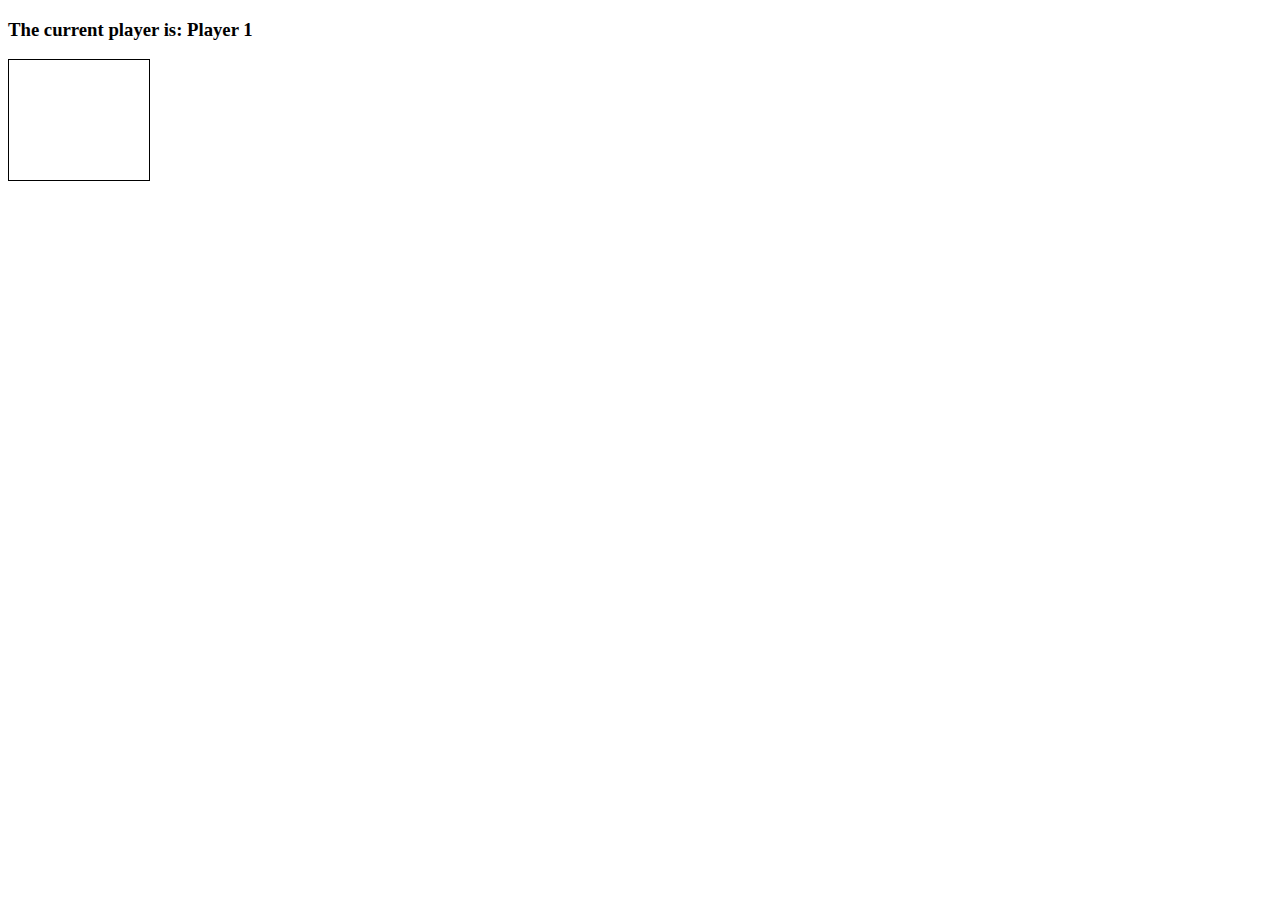
==== Game6 - Connect Four/index.html @ 70c4a039 "Add files via upload" ====
<!DOCTYPE html>
<html lang="en">
    <head>
        <meta charset="utf-8">
        <meta name="viewport" content="width=device-width, initial-scale=1">
        <meta name="author" content="Paweł Świercz">
        <meta name="description" content="Paweł Świercz">
        <title>Connect Four</title>
        <link rel="stylesheet" href="styles.css">
        <script src="app.js" charset="utf-8"></script>
    </head>
    <body>

        <h3>The current player is: Player <span id="current-player">1</span></h3>
        <h3 id="result"></h3>

        <div class="grid">
            <!-- 1ST ROW -->
            <div></div>
            <div></div>
            <div></div>
            <div></div>
            <div></div>
            <div></div>
            <div></div>

            <!-- 2ND ROW -->
            <div></div>
            <div></div>
            <div></div>
            <div></div>
            <div></div>
            <div></div>
            <div></div>

            <!-- 3RD ROW -->
            <div></div>
            <div></div>
            <div></div>
            <div></div>
            <div></div>
            <div></div>
            <div></div>

            <!-- 4TH ROW -->
            <div></div>
            <div></div>
            <div></div>
            <div></div>
            <div></div>
            <div></div>
            <div></div>

            <!-- 5TH ROW -->
            <div></div>
            <div></div>
            <div></div>
            <div></div>
            <div></div>
            <div></div>
            <div></div>

            <!-- 6TH ROW -->
            <div></div>
            <div></div>
            <div></div>
            <div></div>
            <div></div>
            <div></div>
            <div></div>

            <!-- 7TH ROW -->
            <div class="taken"></div>
            <div class="taken"></div>
            <div class="taken"></div>
            <div class="taken"></div>
            <div class="taken"></div>
            <div class="taken"></div>
            <div class="taken"></div>
        </div>

    </body>
</html>
---- Game6 - Connect Four/styles.css ----
.grid {
    border: 1px solid black;
    height: 120px;
    width: 140px;
    display: flex;
    flex-wrap: wrap;
}

.grid div {
    height: 20px;
    width: 20px;
}

.player-one {
    background-color: red;
    border-radius: 10px;
}

.player-two {
    background-color: blue;
    border-radius: 10px;
}
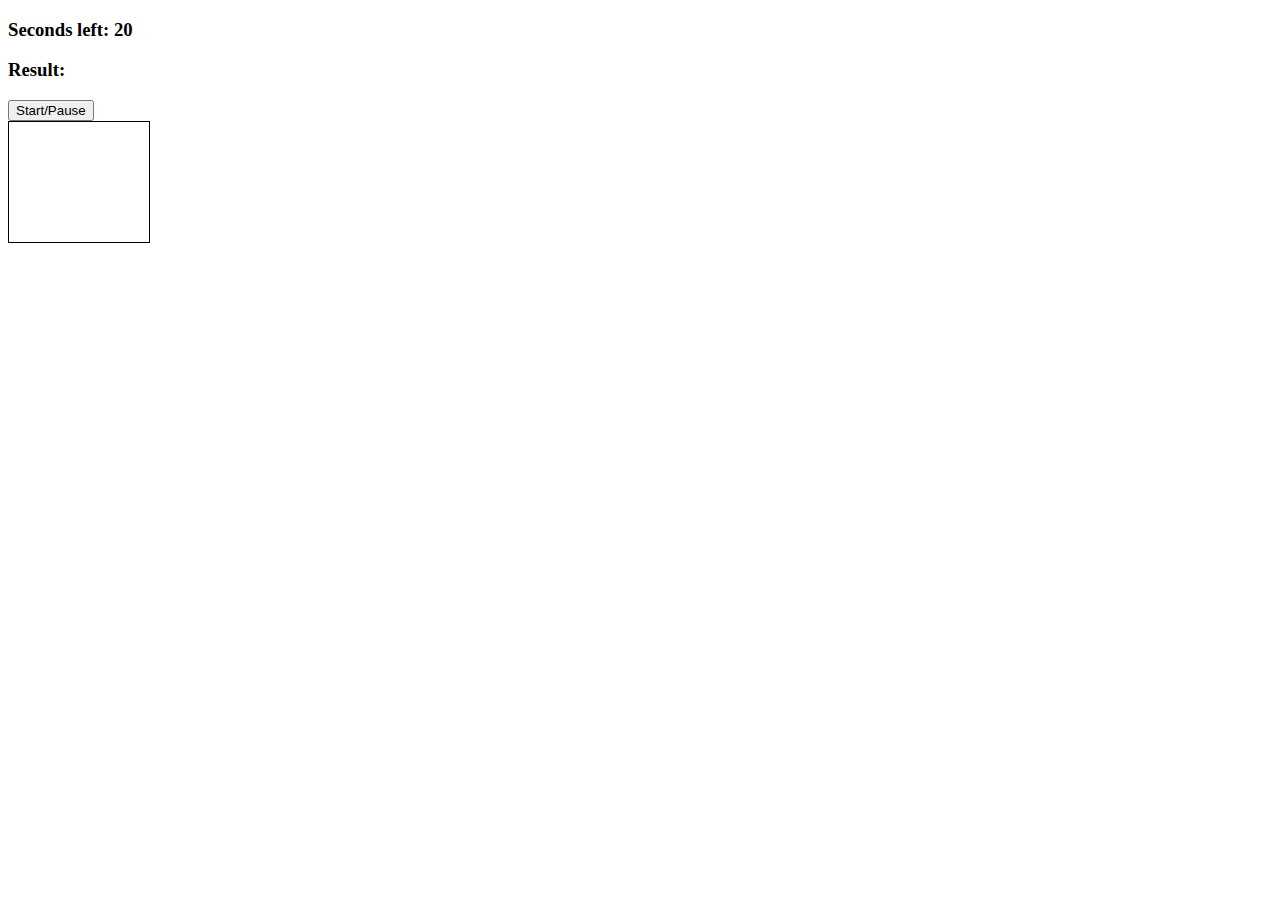
==== commit a2dae8ec: "Add files via upload" ====
--- a/Game6 - Connect Four/index.html
+++ b/Game6 - Connect Four/index.html
@@ -4,21 +4,24 @@
         <meta charset="utf-8">
         <meta name="viewport" content="width=device-width, initial-scale=1">
         <meta name="author" content="Paweł Świercz">
-        <meta name="description" content="Paweł Świercz">
-        <title>Connect Four</title>
+        <meta name="description" content="Frogger Javascript game">
+        <title>Frogger</title>
         <link rel="stylesheet" href="styles.css">
-        <script src="app.js" charset="utf-8"></script>
     </head>
     <body>
 
-        <h3>The current player is: Player <span id="current-player">1</span></h3>
-        <h3 id="result"></h3>
+        <h3>Seconds left: <span id="time-left">20</span></h3>
+        <h3>Result: <span id="result"></span></h3>
+
+        <button id="start-pause-button">Start/Pause</button>
 
         <div class="grid">
-            <!-- 1ST ROW -->
+            <!-- 1ST ROW (finish line) -->
             <div></div>
             <div></div>
             <div></div>
+            <div></div>
+            <div class="ending-block"></div>
             <div></div>
             <div></div>
             <div></div>
@@ -32,24 +35,30 @@
             <div></div>
             <div></div>
             <div></div>
-
-            <!-- 3RD ROW -->
-            <div></div>
-            <div></div>
-            <div></div>
-            <div></div>
-            <div></div>
             <div></div>
             <div></div>
 
+            <!-- 3RD ROW -->
+            <div class="log-left l1"></div>
+            <div class="log-left l2"></div>
+            <div class="log-left l3"></div>
+            <div class="log-left l4"></div>
+            <div class="log-left l5"></div>
+            <div class="log-left l1"></div>
+            <div class="log-left l2"></div>
+            <div class="log-left l3"></div>
+            <div class="log-left l4"></div>
+
             <!-- 4TH ROW -->
-            <div></div>
-            <div></div>
-            <div></div>
-            <div></div>
-            <div></div>
-            <div></div>
-            <div></div>
+            <div class="log-right l5"></div>
+            <div class="log-right l1"></div>
+            <div class="log-right l2"></div>
+            <div class="log-right l3"></div>
+            <div class="log-right l4"></div>
+            <div class="log-right l5"></div>
+            <div class="log-right l1"></div>
+            <div class="log-right l2"></div>
+            <div class="log-right l3"></div>
 
             <!-- 5TH ROW -->
             <div></div>
@@ -59,8 +68,34 @@
             <div></div>
             <div></div>
             <div></div>
+            <div></div>
+            <div></div>
 
             <!-- 6TH ROW -->
+            <div class="car-left c1"></div>
+            <div class="car-left c2"></div>
+            <div class="car-left c3"></div>
+            <div class="car-left c1"></div>
+            <div class="car-left c2"></div>
+            <div class="car-left c3"></div>
+            <div class="car-left c1"></div>
+            <div class="car-left c2"></div>
+            <div class="car-left c3"></div>
+
+            <!-- 7TH ROW -->
+            <div class="car-right c1"></div>
+            <div class="car-right c2"></div>
+            <div class="car-right c3"></div>
+            <div class="car-right c1"></div>
+            <div class="car-right c2"></div>
+            <div class="car-right c3"></div>
+            <div class="car-right c1"></div>
+            <div class="car-right c2"></div>
+            <div class="car-right c3"></div>
+
+            <!-- 8TH ROW -->
+            <div></div>
+            <div></div>
             <div></div>
             <div></div>
             <div></div>
@@ -69,15 +104,19 @@
             <div></div>
             <div></div>
 
-            <!-- 7TH ROW -->
-            <div class="taken"></div>
-            <div class="taken"></div>
-            <div class="taken"></div>
-            <div class="taken"></div>
-            <div class="taken"></div>
-            <div class="taken"></div>
-            <div class="taken"></div>
+            <!-- 9TH ROW (starting line)-->
+            <div></div>
+            <div></div>
+            <div></div>
+            <div></div>
+            <div class="starting-block frog"></div>
+            <div></div>
+            <div></div>
+            <div></div>
+            <div></div>
+
         </div>
 
+        <script src="app.js"></script>
     </body>
 </html>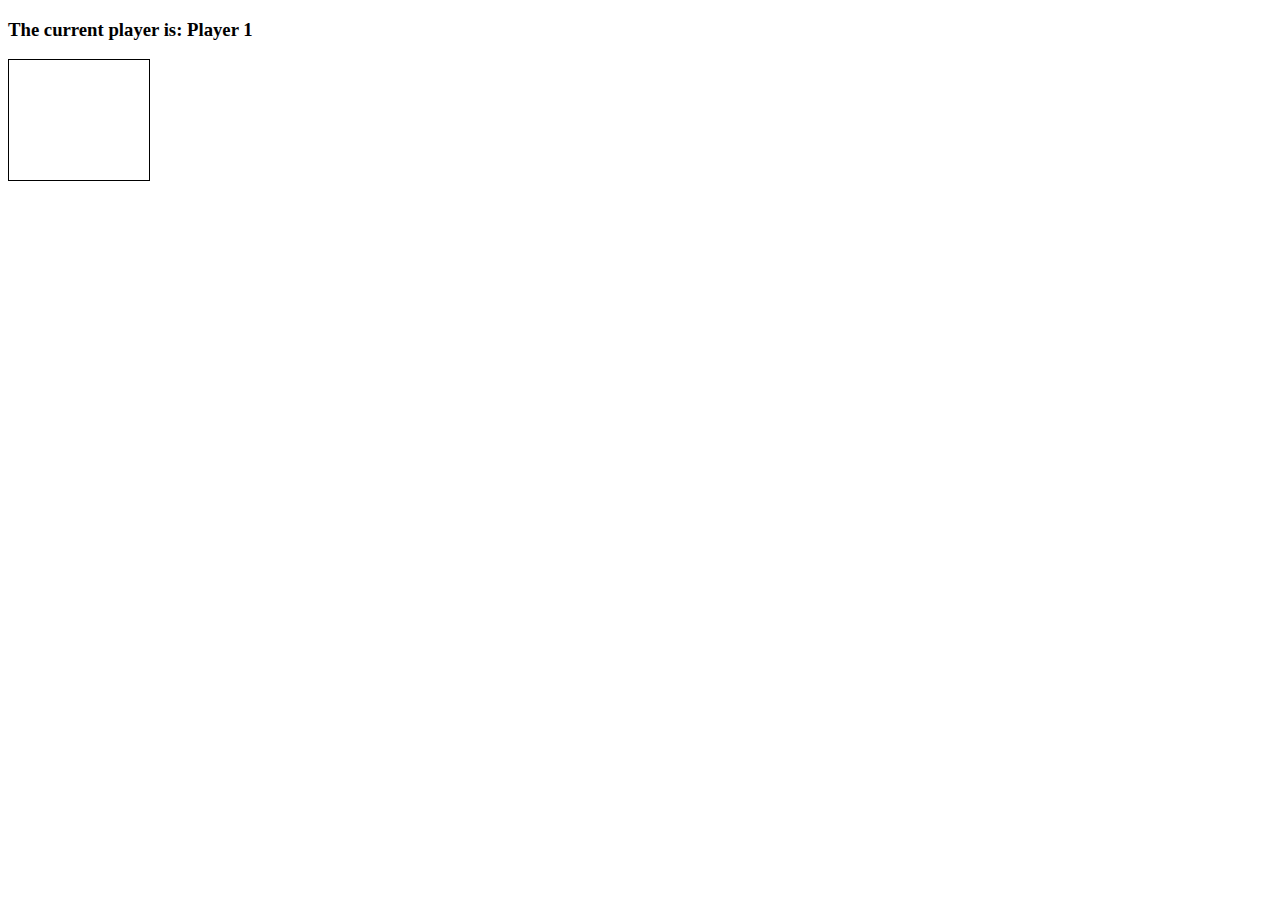
==== commit 41f1cf86: "Add files via upload" ====
--- a/Game6 - Connect Four/index.html
+++ b/Game6 - Connect Four/index.html
@@ -4,24 +4,21 @@
         <meta charset="utf-8">
         <meta name="viewport" content="width=device-width, initial-scale=1">
         <meta name="author" content="Paweł Świercz">
-        <meta name="description" content="Frogger Javascript game">
-        <title>Frogger</title>
+        <meta name="description" content="Paweł Świercz">
+        <title>Connect Four</title>
         <link rel="stylesheet" href="styles.css">
+        <script src="app.js" charset="utf-8"></script>
     </head>
     <body>
 
-        <h3>Seconds left: <span id="time-left">20</span></h3>
-        <h3>Result: <span id="result"></span></h3>
-
-        <button id="start-pause-button">Start/Pause</button>
+        <h3>The current player is: Player <span id="current-player">1</span></h3>
+        <h3 id="result"></h3>
 
         <div class="grid">
-            <!-- 1ST ROW (finish line) -->
+            <!-- 1ST ROW -->
             <div></div>
             <div></div>
             <div></div>
-            <div></div>
-            <div class="ending-block"></div>
             <div></div>
             <div></div>
             <div></div>
@@ -35,30 +32,24 @@
             <div></div>
             <div></div>
             <div></div>
+
+            <!-- 3RD ROW -->
+            <div></div>
+            <div></div>
+            <div></div>
+            <div></div>
+            <div></div>
             <div></div>
             <div></div>
 
-            <!-- 3RD ROW -->
-            <div class="log-left l1"></div>
-            <div class="log-left l2"></div>
-            <div class="log-left l3"></div>
-            <div class="log-left l4"></div>
-            <div class="log-left l5"></div>
-            <div class="log-left l1"></div>
-            <div class="log-left l2"></div>
-            <div class="log-left l3"></div>
-            <div class="log-left l4"></div>
-
             <!-- 4TH ROW -->
-            <div class="log-right l5"></div>
-            <div class="log-right l1"></div>
-            <div class="log-right l2"></div>
-            <div class="log-right l3"></div>
-            <div class="log-right l4"></div>
-            <div class="log-right l5"></div>
-            <div class="log-right l1"></div>
-            <div class="log-right l2"></div>
-            <div class="log-right l3"></div>
+            <div></div>
+            <div></div>
+            <div></div>
+            <div></div>
+            <div></div>
+            <div></div>
+            <div></div>
 
             <!-- 5TH ROW -->
             <div></div>
@@ -68,34 +59,8 @@
             <div></div>
             <div></div>
             <div></div>
-            <div></div>
-            <div></div>
 
             <!-- 6TH ROW -->
-            <div class="car-left c1"></div>
-            <div class="car-left c2"></div>
-            <div class="car-left c3"></div>
-            <div class="car-left c1"></div>
-            <div class="car-left c2"></div>
-            <div class="car-left c3"></div>
-            <div class="car-left c1"></div>
-            <div class="car-left c2"></div>
-            <div class="car-left c3"></div>
-
-            <!-- 7TH ROW -->
-            <div class="car-right c1"></div>
-            <div class="car-right c2"></div>
-            <div class="car-right c3"></div>
-            <div class="car-right c1"></div>
-            <div class="car-right c2"></div>
-            <div class="car-right c3"></div>
-            <div class="car-right c1"></div>
-            <div class="car-right c2"></div>
-            <div class="car-right c3"></div>
-
-            <!-- 8TH ROW -->
-            <div></div>
-            <div></div>
             <div></div>
             <div></div>
             <div></div>
@@ -104,19 +69,15 @@
             <div></div>
             <div></div>
 
-            <!-- 9TH ROW (starting line)-->
-            <div></div>
-            <div></div>
-            <div></div>
-            <div></div>
-            <div class="starting-block frog"></div>
-            <div></div>
-            <div></div>
-            <div></div>
-            <div></div>
-
+            <!-- 7TH ROW -->
+            <div class="taken"></div>
+            <div class="taken"></div>
+            <div class="taken"></div>
+            <div class="taken"></div>
+            <div class="taken"></div>
+            <div class="taken"></div>
+            <div class="taken"></div>
         </div>
 
-        <script src="app.js"></script>
     </body>
 </html>